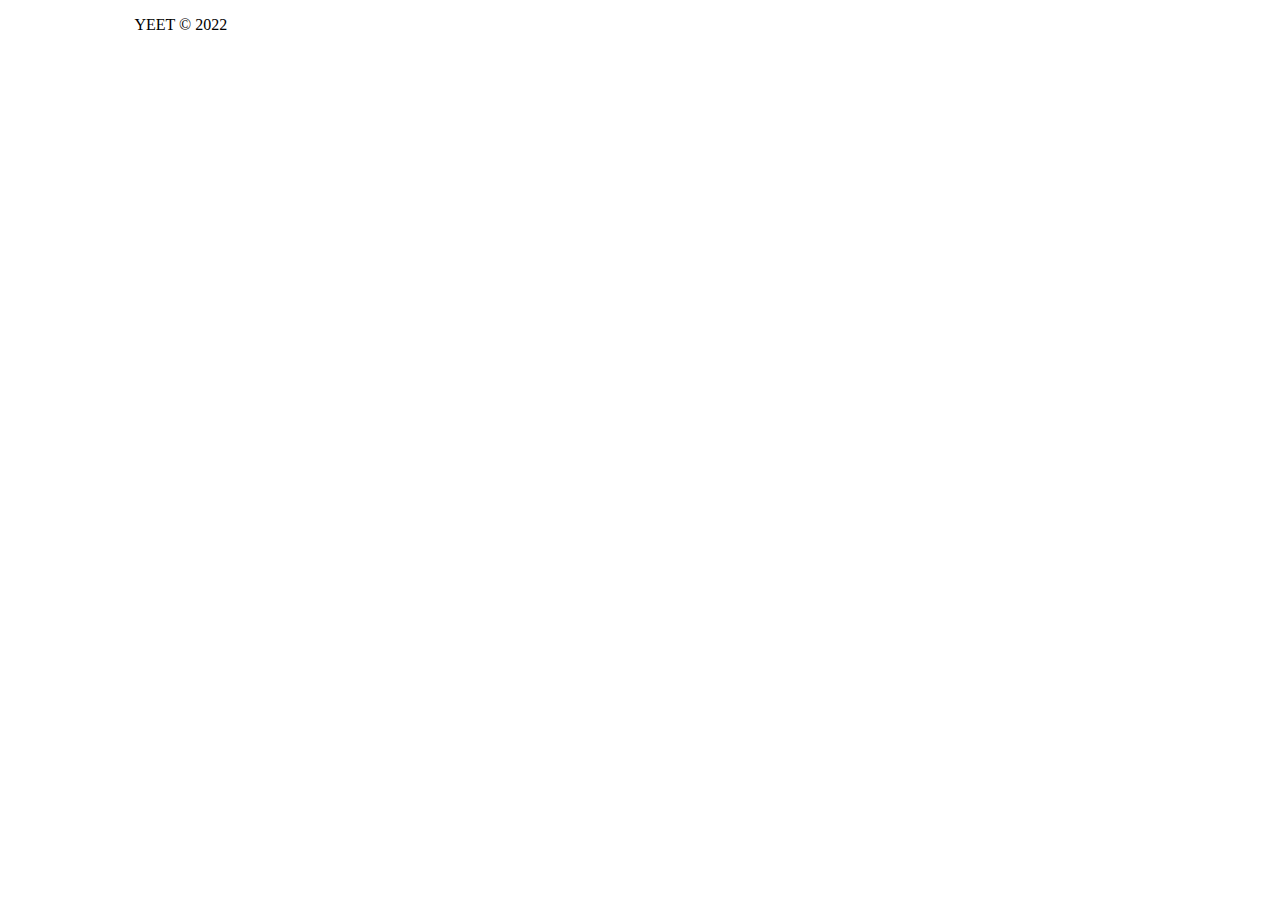
==== jee-app/src/main/webapp/resources/template/Footer.html @ 0be6a8a5 "deuxième test d'intégration page" ====
<?xml version="1.0" encoding="ISO-8859-1" ?>
<!DOCTYPE html PUBLIC "-//W3C//DTD XHTML 1.0 Transitional//EN" "http://www.w3.org/TR/xhtml1/DTD/xhtml1-transitional.dtd">
<html xmlns="http://www.w3.org/1999/xhtml">
<head>
<meta http-equiv="Content-Type" content="text/html; charset=ISO-8859-1" />
<title>Insert title here</title>
</head>
<body>
	<p style="margin-left:10%">YEET &copy; 2022</p>
</body>
</html>
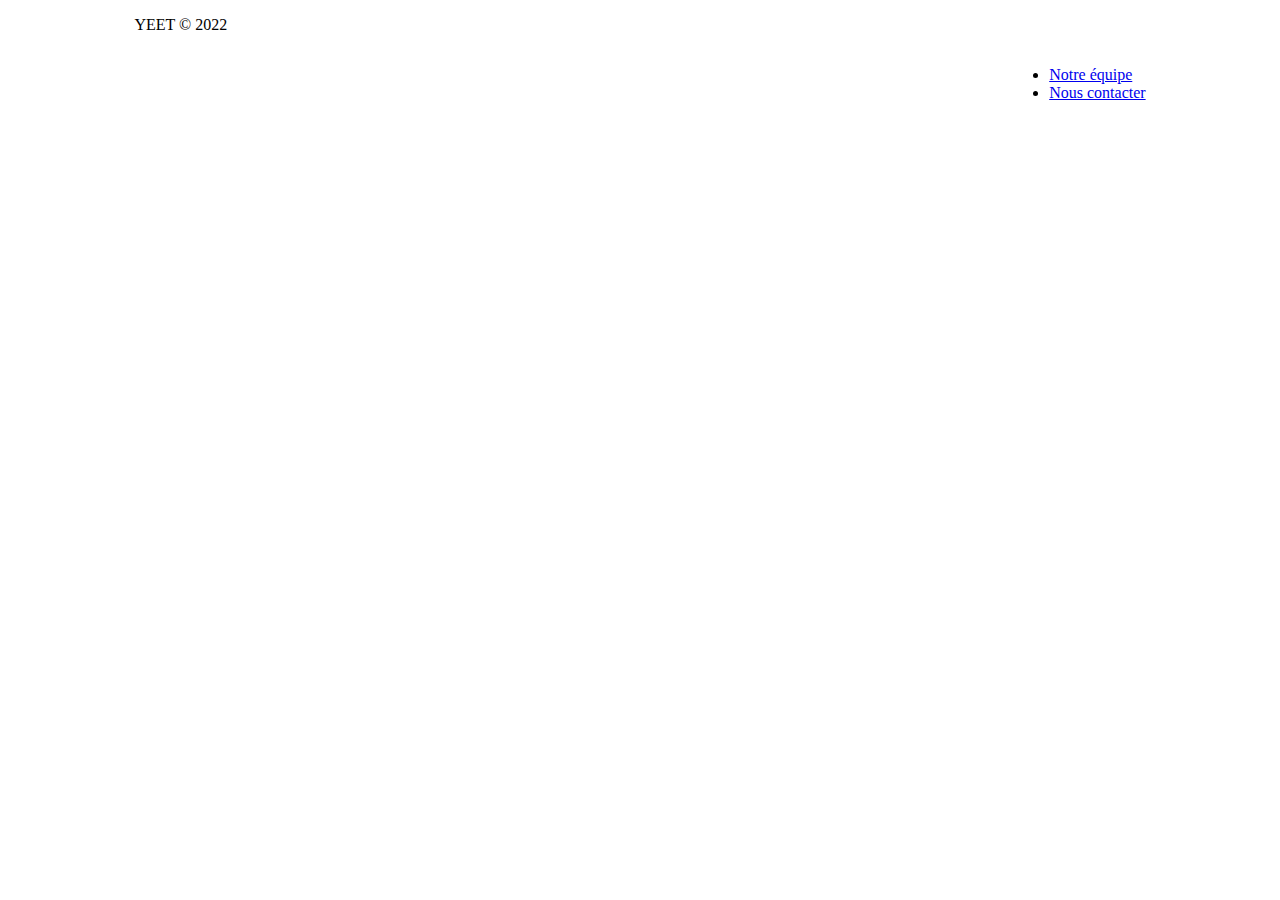
==== commit 3fbaeb33: "sauvegarde anciens templates" ====
--- a/jee-app/src/main/webapp/resources/template/Footer.html
+++ b/jee-app/src/main/webapp/resources/template/Footer.html
@@ -3,9 +3,31 @@
 <html xmlns="http://www.w3.org/1999/xhtml">
 <head>
 <meta http-equiv="Content-Type" content="text/html; charset=ISO-8859-1" />
-<title>Insert title here</title>
+
+<title>Footer</title>
+
+<link rel="stylesheet" href="../resources/css/style_home1.css"/> 
+
 </head>
 <body>
-	<p style="margin-left:10%">YEET &copy; 2022</p>
+
+<div class="bas">
+
+	<div class="yeet" style="float: left; display:contents">
+		<p style="margin-left: 10%; ">YEET &copy; 2022</p>
+	</div>
+	
+	<div class="menu-home1" style="float:right; margin-right:10%">
+	        	<ul class="menu-links-home1">
+ 					<li class ="elt"><a href="Home.xhtml#Equipe">Notre �quipe</a></li> 
+ 					<li class ="elt"><a href="Home.xhtml#Contact">Nous contacter</a></li> 
+	            </ul>
+	</div>
+         
+    <div style="clear:both"></div>
+	
+
+</div>
+	
 </body>
 </html>
